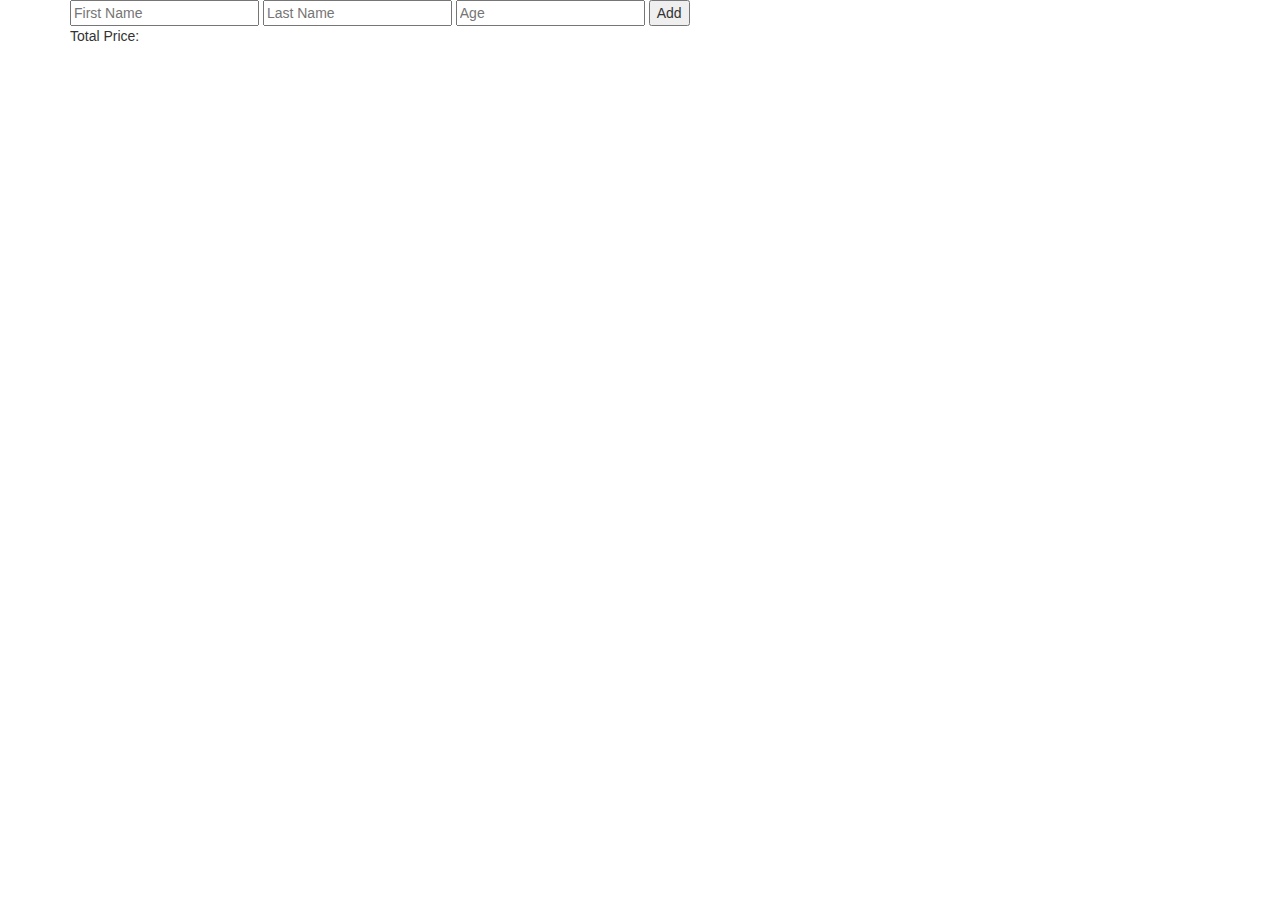
==== index.html @ 54ec644f "initial commit" ====
<html>
    <head>
        <script src="https://maxcdn.bootstrapcdn.com/bootstrap/3.4.1/js/bootstrap.min.js"></script>
        <script src="magic.js"></script>
        <link rel="stylesheet" href="https://maxcdn.bootstrapcdn.com/bootstrap/3.4.1/css/bootstrap.min.css">
    </head>
    <body class="container">
        <input type="text" id="firstName" placeholder="First Name">
        <input type="text" id="lastName" placeholder="Last Name">
        <input type="number" min="0" id="age" placeholder="Age">

        <button onclick="add_member()">Add</button>

        <div id="members">
        </div>
        <div id="price">
            <span>Total Price: </span><span id="totalPrice"></span>
        </div>
    </body>
</html>
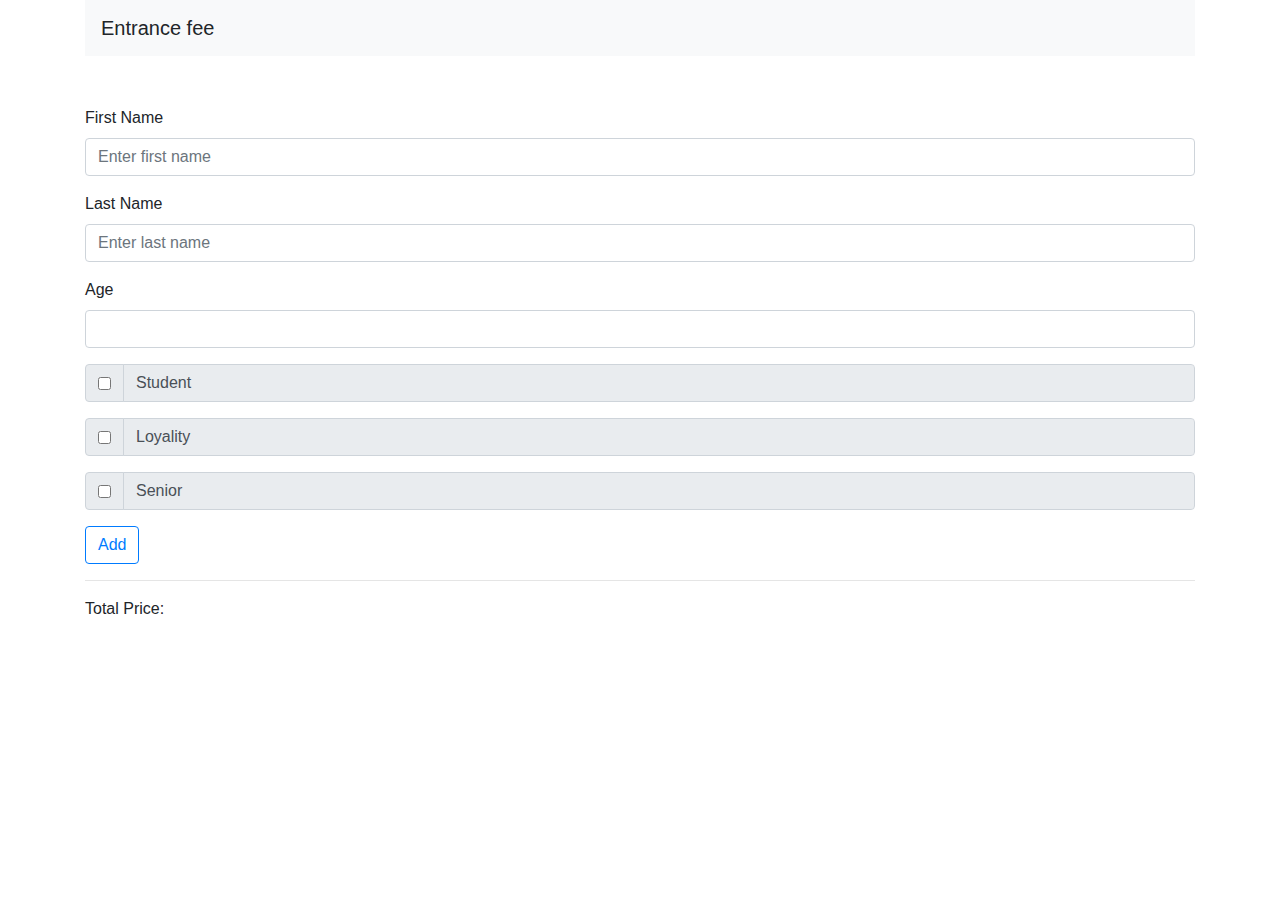
==== commit 209f9619: "discount rules added, bootstrap 4 added, minimal css on the form" ====
--- a/index.html
+++ b/index.html
@@ -1,16 +1,61 @@
 <html>
     <head>
-        <script src="https://maxcdn.bootstrapcdn.com/bootstrap/3.4.1/js/bootstrap.min.js"></script>
         <script src="magic.js"></script>
-        <link rel="stylesheet" href="https://maxcdn.bootstrapcdn.com/bootstrap/3.4.1/css/bootstrap.min.css">
+        <script src="https://code.jquery.com/jquery-3.2.1.slim.min.js" integrity="sha384-KJ3o2DKtIkvYIK3UENzmM7KCkRr/rE9/Qpg6aAZGJwFDMVNA/GpGFF93hXpG5KkN" crossorigin="anonymous"></script>
+        <script src="https://cdnjs.cloudflare.com/ajax/libs/popper.js/1.12.9/umd/popper.min.js" integrity="sha384-ApNbgh9B+Y1QKtv3Rn7W3mgPxhU9K/ScQsAP7hUibX39j7fakFPskvXusvfa0b4Q" crossorigin="anonymous"></script>
+        <script src="https://maxcdn.bootstrapcdn.com/bootstrap/4.0.0/js/bootstrap.min.js" integrity="sha384-JZR6Spejh4U02d8jOt6vLEHfe/JQGiRRSQQxSfFWpi1MquVdAyjUar5+76PVCmYl" crossorigin="anonymous"></script>
+        <link rel="stylesheet" href="https://maxcdn.bootstrapcdn.com/bootstrap/4.0.0/css/bootstrap.min.css" integrity="sha384-Gn5384xqQ1aoWXA+058RXPxPg6fy4IWvTNh0E263XmFcJlSAwiGgFAW/dAiS6JXm" crossorigin="anonymous">
     </head>
     <body class="container">
-        <input type="text" id="firstName" placeholder="First Name">
-        <input type="text" id="lastName" placeholder="Last Name">
-        <input type="number" min="0" id="age" placeholder="Age">
-
-        <button onclick="add_member()">Add</button>
-
+        <nav class="navbar navbar-light bg-light" style="margin-bottom: 50px">
+            <a class="navbar-brand">Entrance fee </a>
+        </nav>
+        <form>
+            <div class="form-group">
+              <label>First Name</label>
+              <input type="text" class="form-control" id="firstName" placeholder="Enter first name">
+            </div>
+            <div class="form-group">
+                <label>Last Name</label>
+                <input type="text" class="form-control" id="lastName" placeholder="Enter last name">
+            </div>
+            <div class="form-group">
+                <label>Age</label>
+                <input type="number" min="0" class="form-control" id="age">
+            </div>
+            <div class="form-group">
+                <div class="input-group mb-3">
+                    <div class="input-group-prepend">
+                      <div class="input-group-text">
+                        <input type="checkbox" id="student">
+                      </div>
+                    </div>
+                    <input type="text" class="form-control" value="Student" readonly>
+                </div>
+            </div>
+            <div class="form-group">
+                <div class="input-group mb-3">
+                    <div class="input-group-prepend">
+                      <div class="input-group-text">
+                        <input type="checkbox" id="loyality">
+                      </div>
+                    </div>
+                    <input type="text" class="form-control" value="Loyality" readonly>
+                </div>
+            </div>
+            <div class="form-group">
+                <div class="input-group mb-3">
+                    <div class="input-group-prepend">
+                      <div class="input-group-text">
+                        <input type="checkbox" id="senior">
+                      </div>
+                    </div>
+                    <input type="text" class="form-control" value="Senior" readonly>
+                </div>
+            </div>
+            <button type="button" class="btn btn-outline-primary" onclick="addToBasket()">Add</button>
+          </form>
+        <hr>
         <div id="members">
         </div>
         <div id="price">
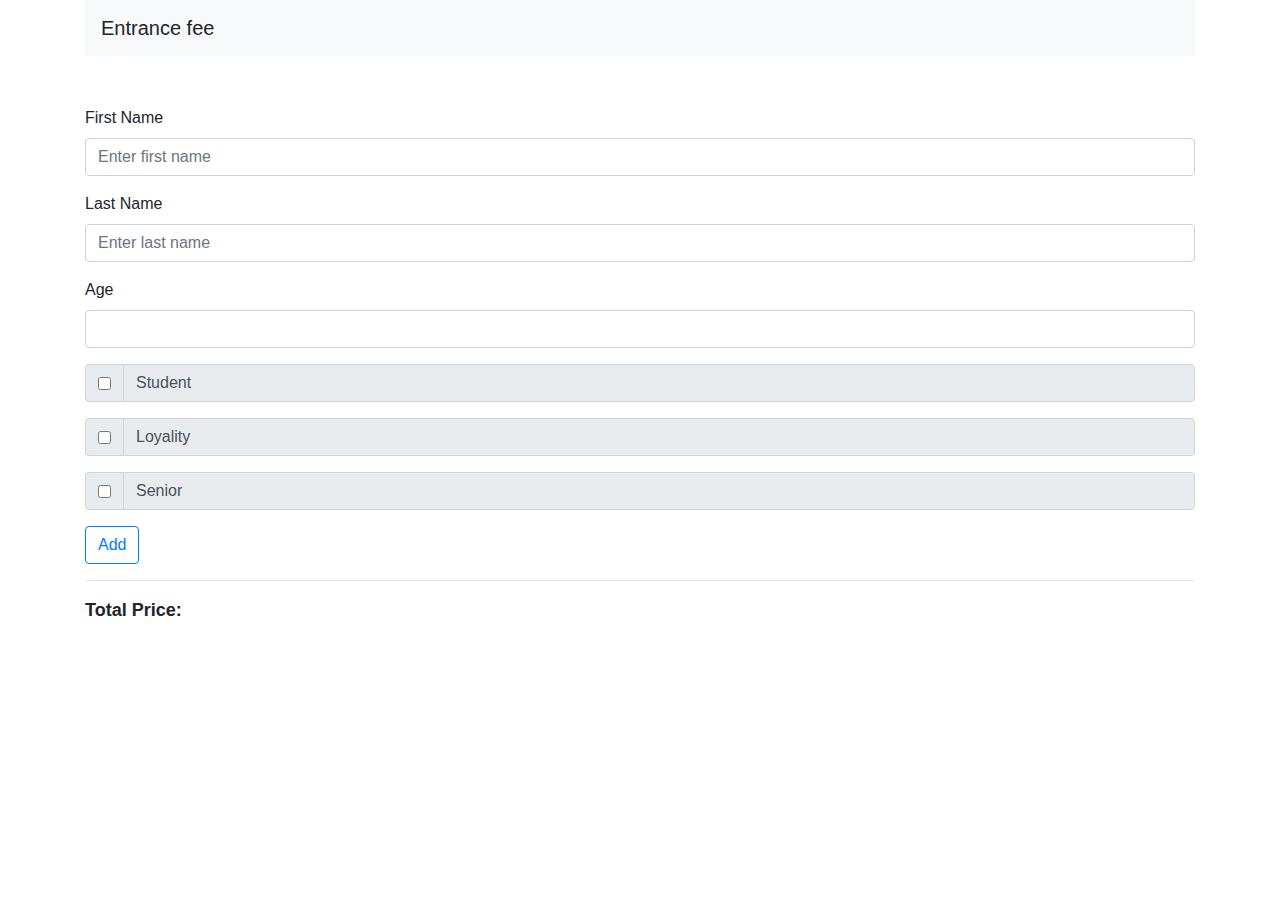
==== commit cff66330: "Added the first few tests; Cases covered: 1. single customer, no discount, 2. single customer with o" ====
--- a/index.html
+++ b/index.html
@@ -1,65 +1,73 @@
 <html>
-    <head>
-        <script src="magic.js"></script>
-        <script src="https://code.jquery.com/jquery-3.2.1.slim.min.js" integrity="sha384-KJ3o2DKtIkvYIK3UENzmM7KCkRr/rE9/Qpg6aAZGJwFDMVNA/GpGFF93hXpG5KkN" crossorigin="anonymous"></script>
-        <script src="https://cdnjs.cloudflare.com/ajax/libs/popper.js/1.12.9/umd/popper.min.js" integrity="sha384-ApNbgh9B+Y1QKtv3Rn7W3mgPxhU9K/ScQsAP7hUibX39j7fakFPskvXusvfa0b4Q" crossorigin="anonymous"></script>
-        <script src="https://maxcdn.bootstrapcdn.com/bootstrap/4.0.0/js/bootstrap.min.js" integrity="sha384-JZR6Spejh4U02d8jOt6vLEHfe/JQGiRRSQQxSfFWpi1MquVdAyjUar5+76PVCmYl" crossorigin="anonymous"></script>
-        <link rel="stylesheet" href="https://maxcdn.bootstrapcdn.com/bootstrap/4.0.0/css/bootstrap.min.css" integrity="sha384-Gn5384xqQ1aoWXA+058RXPxPg6fy4IWvTNh0E263XmFcJlSAwiGgFAW/dAiS6JXm" crossorigin="anonymous">
-    </head>
-    <body class="container">
-        <nav class="navbar navbar-light bg-light" style="margin-bottom: 50px">
-            <a class="navbar-brand">Entrance fee </a>
-        </nav>
-        <form>
-            <div class="form-group">
-              <label>First Name</label>
-              <input type="text" class="form-control" id="firstName" placeholder="Enter first name">
+
+<head>
+    <script src="magic.js"></script>
+    <script src="https://code.jquery.com/jquery-3.2.1.slim.min.js" integrity="sha384-KJ3o2DKtIkvYIK3UENzmM7KCkRr/rE9/Qpg6aAZGJwFDMVNA/GpGFF93hXpG5KkN"
+        crossorigin="anonymous"></script>
+    <script src="https://cdnjs.cloudflare.com/ajax/libs/popper.js/1.12.9/umd/popper.min.js" integrity="sha384-ApNbgh9B+Y1QKtv3Rn7W3mgPxhU9K/ScQsAP7hUibX39j7fakFPskvXusvfa0b4Q"
+        crossorigin="anonymous"></script>
+    <script src="https://maxcdn.bootstrapcdn.com/bootstrap/4.0.0/js/bootstrap.min.js" integrity="sha384-JZR6Spejh4U02d8jOt6vLEHfe/JQGiRRSQQxSfFWpi1MquVdAyjUar5+76PVCmYl"
+        crossorigin="anonymous"></script>
+    <link rel="stylesheet" href="https://maxcdn.bootstrapcdn.com/bootstrap/4.0.0/css/bootstrap.min.css" integrity="sha384-Gn5384xqQ1aoWXA+058RXPxPg6fy4IWvTNh0E263XmFcJlSAwiGgFAW/dAiS6JXm"
+        crossorigin="anonymous">
+    <link rel="stylesheet" href="styles.css">
+</head>
+
+<body class="container">
+    <nav class="navbar navbar-light bg-light" style="margin-bottom: 50px">
+        <a class="navbar-brand">Entrance fee </a>
+    </nav>
+    <form>
+        <div class="form-group">
+            <label>First Name</label>
+            <input type="text" class="form-control" id="firstName" placeholder="Enter first name">
+        </div>
+        <div class="form-group">
+            <label>Last Name</label>
+            <input type="text" class="form-control" id="lastName" placeholder="Enter last name">
+        </div>
+        <div class="form-group">
+            <label>Age</label>
+            <input type="number" min="0" class="form-control" id="age">
+        </div>
+        <div class="form-group">
+            <div class="input-group mb-3">
+                <div class="input-group-prepend">
+                    <div class="input-group-text">
+                        <input type="checkbox" id="student">
+                    </div>
+                </div>
+                <input type="text" class="form-control" value="Student" readonly>
             </div>
-            <div class="form-group">
-                <label>Last Name</label>
-                <input type="text" class="form-control" id="lastName" placeholder="Enter last name">
+        </div>
+        <div class="form-group">
+            <div class="input-group mb-3">
+                <div class="input-group-prepend">
+                    <div class="input-group-text">
+                        <input type="checkbox" id="loyality">
+                    </div>
+                </div>
+                <input type="text" class="form-control" value="Loyality" readonly>
             </div>
-            <div class="form-group">
-                <label>Age</label>
-                <input type="number" min="0" class="form-control" id="age">
+        </div>
+        <div class="form-group">
+            <div class="input-group mb-3">
+                <div class="input-group-prepend">
+                    <div class="input-group-text">
+                        <input type="checkbox" id="senior">
+                    </div>
+                </div>
+                <input type="text" class="form-control" value="Senior" readonly>
             </div>
-            <div class="form-group">
-                <div class="input-group mb-3">
-                    <div class="input-group-prepend">
-                      <div class="input-group-text">
-                        <input type="checkbox" id="student">
-                      </div>
-                    </div>
-                    <input type="text" class="form-control" value="Student" readonly>
-                </div>
-            </div>
-            <div class="form-group">
-                <div class="input-group mb-3">
-                    <div class="input-group-prepend">
-                      <div class="input-group-text">
-                        <input type="checkbox" id="loyality">
-                      </div>
-                    </div>
-                    <input type="text" class="form-control" value="Loyality" readonly>
-                </div>
-            </div>
-            <div class="form-group">
-                <div class="input-group mb-3">
-                    <div class="input-group-prepend">
-                      <div class="input-group-text">
-                        <input type="checkbox" id="senior">
-                      </div>
-                    </div>
-                    <input type="text" class="form-control" value="Senior" readonly>
-                </div>
-            </div>
-            <button type="button" class="btn btn-outline-primary" onclick="addToBasket()">Add</button>
-          </form>
-        <hr>
-        <div id="members">
         </div>
-        <div id="price">
-            <span>Total Price: </span><span id="totalPrice"></span>
-        </div>
-    </body>
+        <button type="button" class="btn btn-outline-primary" onclick="addToBasket()">Add</button>
+    </form>
+    <hr>
+    <div id="members">
+    </div>
+    <div id="price">
+        <span>Total Price: </span><span id="totalPrice"></span>
+    </div>
+</body>
+
 </html>--- a/styles.css
+++ b/styles.css
@@ -0,0 +1,9 @@
+#price {
+    font-weight: bold;
+    font-size: large
+}
+
+#totalPrice {
+    font-weight: bold;
+    font-size: large
+}